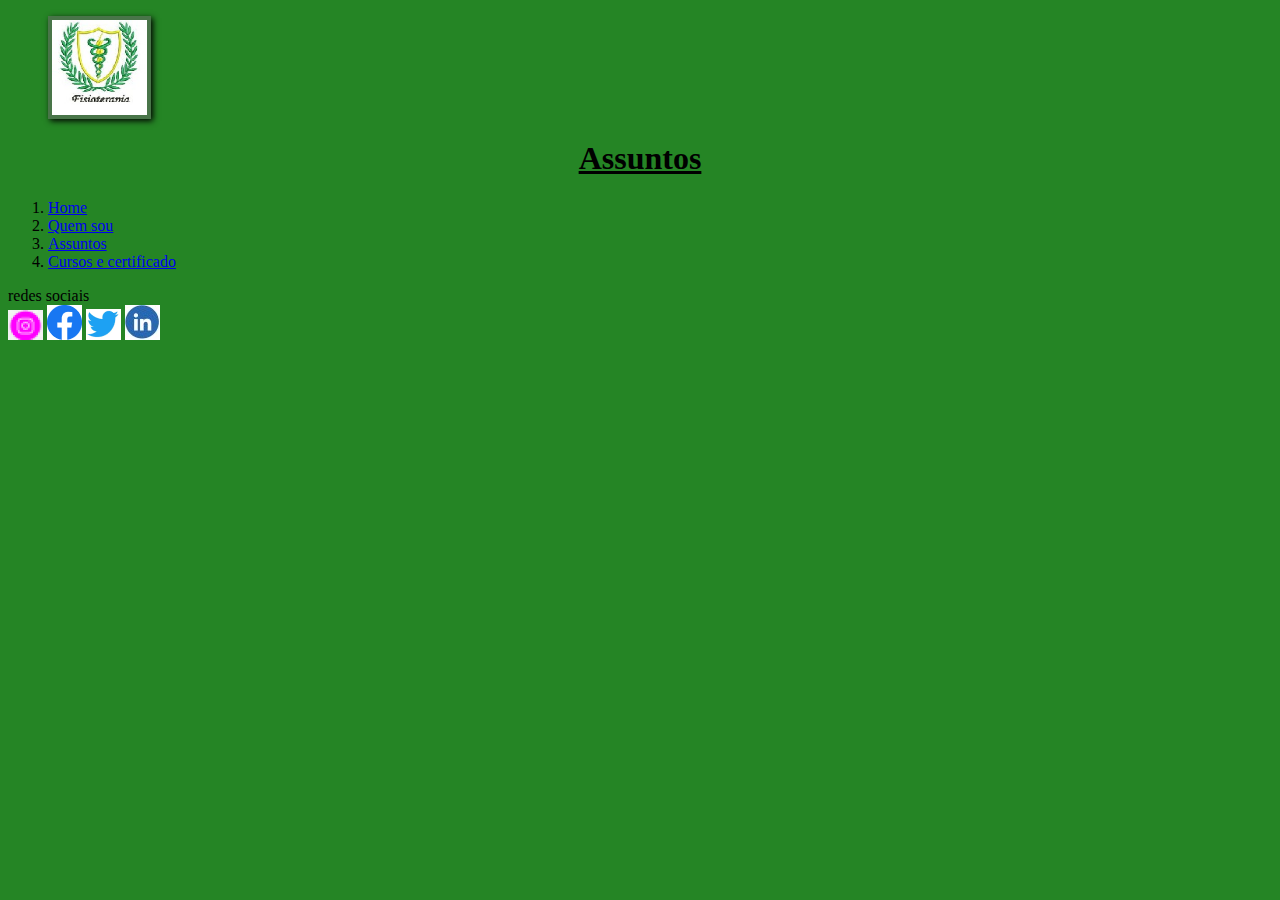
==== assuntos.html @ 8b95a11e "outras páginas" ====
<!DOCTYPE html>
<html lang="pt-br">
  <head>
    <title>Blog da Fisio</title>
    <meta charset="utf-8">
    <link rel="stylesheet" type="text/css" href="_stilos/style.css">
  </head>
  <body>
   <div id="interface">
    <header id="cabecalho">
      <figure class="logo">
    <img src="_imagens/fisio.jpg">
  </figure>
  <nav>
    <h1>Assuntos</h1>
    <ol>
    <li><a href="index.html">Home</a></li>
    <li><a href="quem_sou.html">Quem sou</a></li>
    <li><a href="assuntos.html">Assuntos</a></li>
   <li><a href="cursos.html">Cursos e certificado</a></li>
  </ol>
  </nav>
  </header>

  <body>

  <footer id="rodape">
    redes sociais<br>
    <a href="http://" target="_blank"><img src="_imagens/instagran.png"/></a>
    <a href="http://" target="_blank"><img src="_imagens/facebook.png"/></a>
    <a href="http://" target="_blank"><img src="_imagens/twitter.png"/></a>
    <a href="http://" target="_blank"><img src="_imagens/linkendi.jpg"/></a>
    </footer>
    </div>
      </body>
    </html>
---- _stilos/style.css ----
@charset "UTF-8";

body {
    background-color: rgb(37, 133, 37);
    size:5px;
}

p{
    font-family: 'Lucida Sans', 'Lucida Sans Regular', 'Lucida Grande', 'Lucida Sans Unicode', Geneva, Verdana, sans-serif;
    text-align: justify;
}

h1{
    text-align: center;
    text-decoration: underline;
}

h2{
    text-align: center;
}

h5{

    text-align: left;
    size: 2px;
}
/* Formatação de imagens com legendas*/

figure.foto-legenda{
    border: 4px solid rgba(104, 103, 103, 0.548);
    box-shadow: 2px 2px 6px black;
    width: 95px;
    height: 95px;
}
figure.foto-legenda img {
    width: 95px;
    height: 95px;
}
figure.foto-legenda figcaption{
    opacity: 0%;
    position: relative;
    top: -90px;
    background-color: rgba(0, 0, 0, .2);
    color: rgb(245, 244, 244);
    width: 95px;
    height: 86px;
    padding: none;
    box-sizing: border-box;
}
figure.foto-legenda:hover figcaption{
    opacity: 100%;
    transition: 3s;
    
}

figure.logo{
    border: 4px solid rgba(104, 103, 103, 0.548);
    box-shadow: 2px 2px 6px black;
    width: 95px;
    height: 95px;
}
    figure.logo img {
        width: 95px;
        height: 95px;
    }
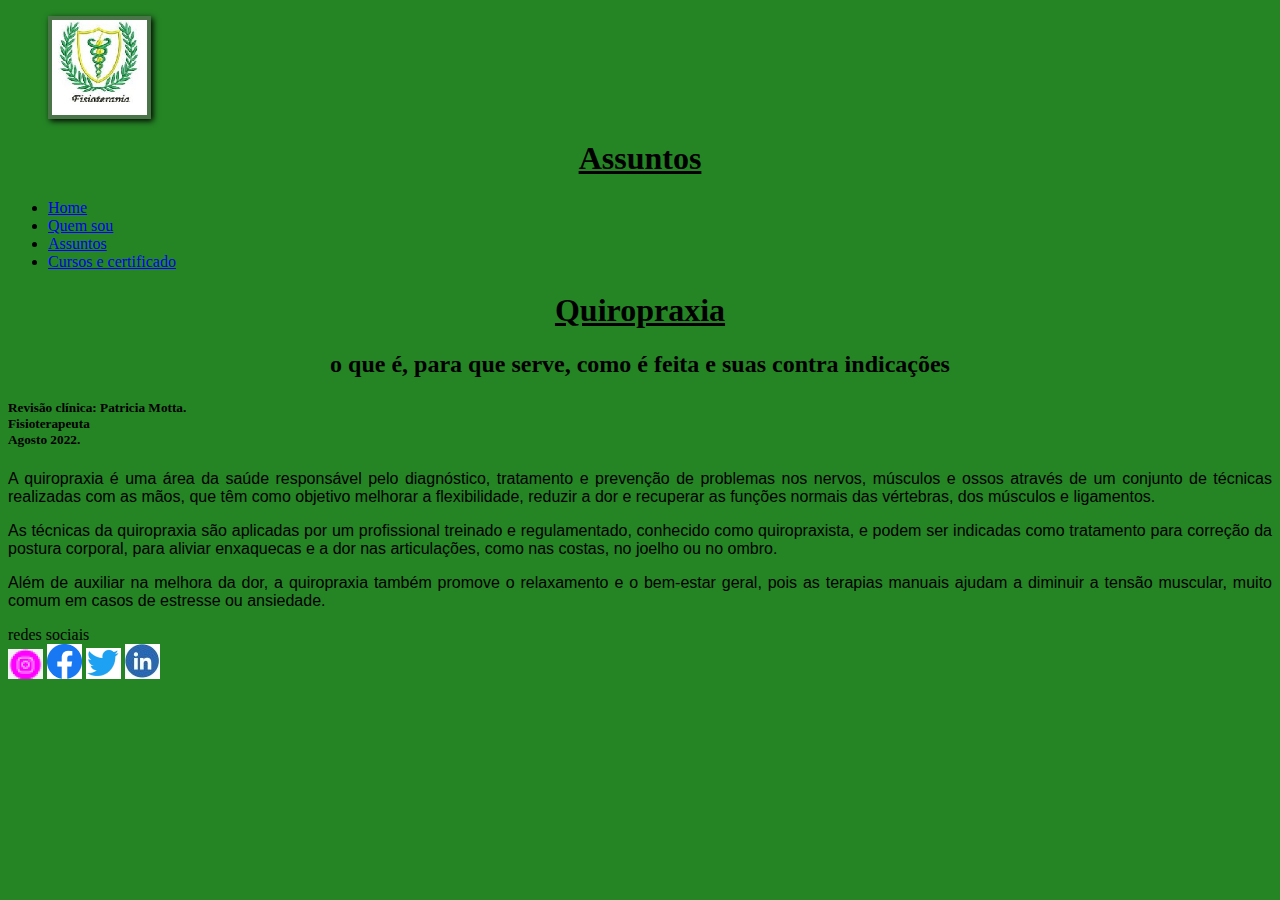
==== commit d491cd4a: "atualização" ====
--- a/assuntos.html
+++ b/assuntos.html
@@ -13,16 +13,28 @@
   </figure>
   <nav>
     <h1>Assuntos</h1>
-    <ol>
+    <ul>
     <li><a href="index.html">Home</a></li>
     <li><a href="quem_sou.html">Quem sou</a></li>
     <li><a href="assuntos.html">Assuntos</a></li>
    <li><a href="cursos.html">Cursos e certificado</a></li>
-  </ol>
+  </ul>
   </nav>
   </header>
 
-  <body>
+  <hgroup>
+    <h1>Quiropraxia</h1> 
+    <h2>o que é, para que serve, como é feita e suas contra indicações</h2>
+ <h5>Revisão clínica: Patricia Motta.<br>
+ Fisioterapeuta<br>
+ Agosto 2022.</h5>
+ </hgroup>
+ <p>A quiropraxia é uma área da saúde responsável pelo diagnóstico, tratamento e prevenção de problemas nos nervos, músculos e ossos através de um conjunto de técnicas realizadas com as mãos, que têm como objetivo melhorar a flexibilidade, reduzir a dor e recuperar as funções normais das vértebras, dos músculos e ligamentos.</p>
+ 
+ <p>As técnicas da quiropraxia são aplicadas por um profissional treinado e regulamentado, conhecido como quiropraxista, e podem ser indicadas como tratamento para correção da postura corporal, para aliviar enxaquecas e a dor nas articulações, como nas costas, no joelho ou no ombro.</p>
+ 
+ <p>Além de auxiliar na melhora da dor, a quiropraxia também promove o relaxamento e o bem-estar geral, pois as terapias manuais ajudam a diminuir a tensão muscular, muito comum em casos de estresse ou ansiedade.</p>
+ 
 
   <footer id="rodape">
     redes sociais<br>
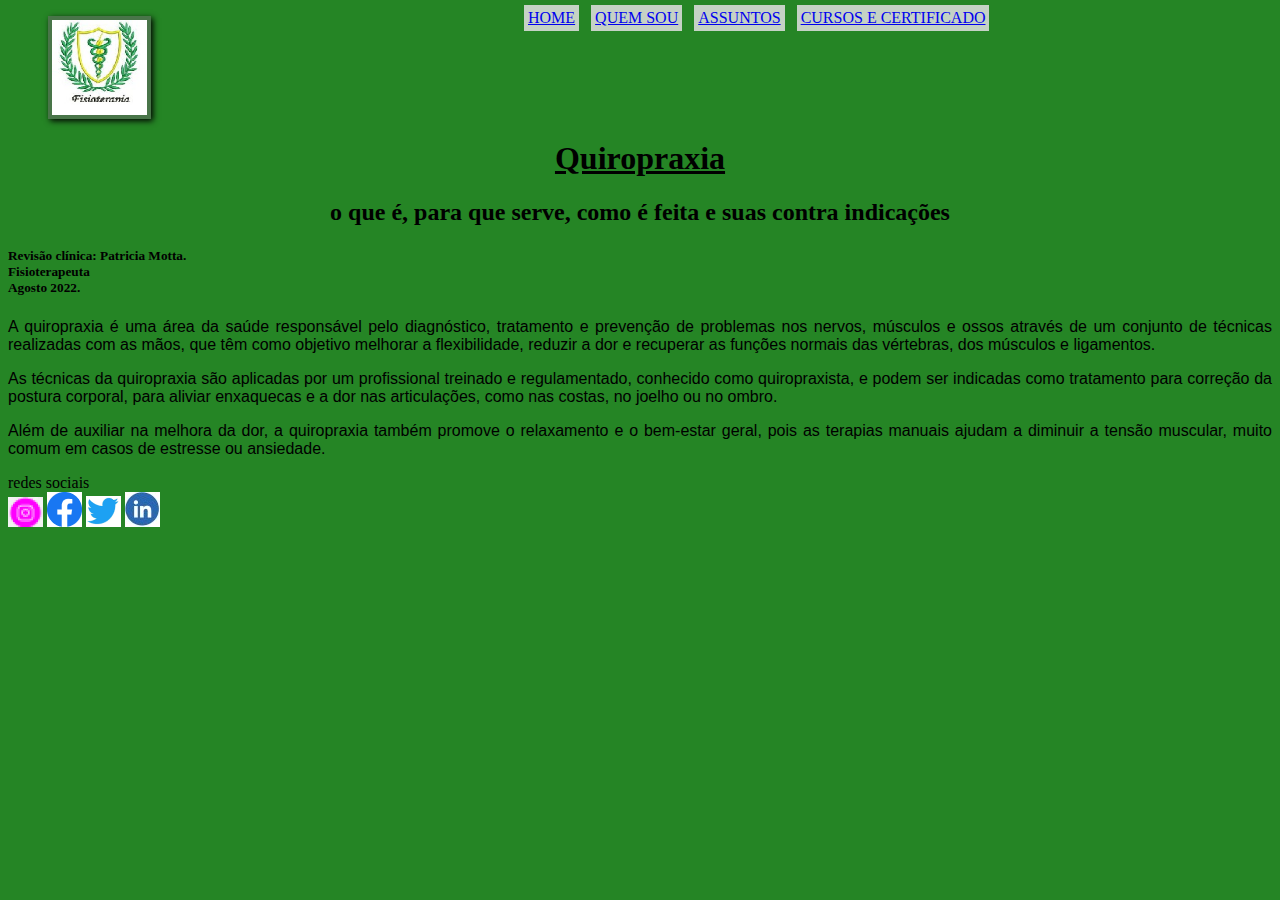
==== commit ab43d385: "atualização" ====
--- a/assuntos.html
+++ b/assuntos.html
@@ -11,7 +11,7 @@
       <figure class="logo">
     <img src="_imagens/fisio.jpg">
   </figure>
-  <nav>
+  <nav id="menu">
     <h1>Assuntos</h1>
     <ul>
     <li><a href="index.html">Home</a></li>
--- a/_stilos/style.css
+++ b/_stilos/style.css
@@ -62,4 +62,27 @@
     figure.logo img {
         width: 95px;
         height: 95px;
-    }+    }
+
+/* Formatação do menu de navegação, quando ultilizamos id colocamos para identificar '#' */
+nav#menu{
+    display: block;
+}
+nav#menu ul{
+    list-style: none;
+    text-transform: uppercase;
+    position: absolute;
+    top: -15px;
+    left: 480px;
+}
+
+nav#menu li{
+    display: inline-block;
+    background-color: #dddd;
+    padding: 4px;
+    margin: 4px;
+}
+
+nav#menu h1{
+    display: none;
+}
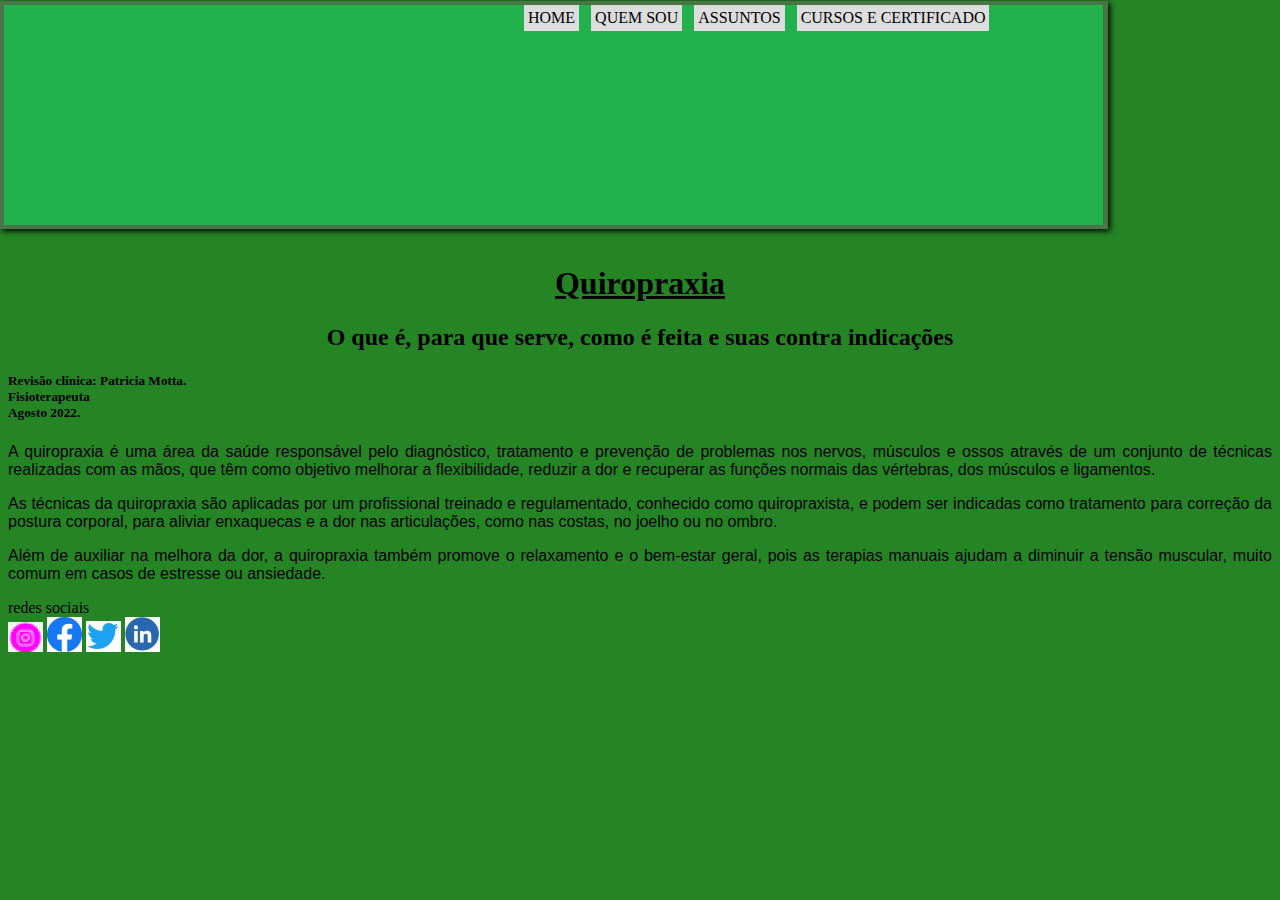
==== commit afd2745a: "modificação logo" ====
--- a/assuntos.html
+++ b/assuntos.html
@@ -9,7 +9,7 @@
    <div id="interface">
     <header id="cabecalho">
       <figure class="logo">
-    <img src="_imagens/fisio.jpg">
+    <img src="_imagens/LOGO.png">
   </figure>
   <nav id="menu">
     <h1>Assuntos</h1>
@@ -24,7 +24,7 @@
 
   <hgroup>
     <h1>Quiropraxia</h1> 
-    <h2>o que é, para que serve, como é feita e suas contra indicações</h2>
+    <h2>O que é, para que serve, como é feita e suas contra indicações</h2>
  <h5>Revisão clínica: Patricia Motta.<br>
  Fisioterapeuta<br>
  Agosto 2022.</h5>
--- a/_stilos/style.css
+++ b/_stilos/style.css
@@ -27,47 +27,57 @@
 /* Formatação de imagens com legendas*/
 
 figure.foto-legenda{
-    border: 4px solid rgba(104, 103, 103, 0.548);
-    box-shadow: 2px 2px 6px black;
-    width: 95px;
-    height: 95px;
+    border: 6px solid rgba(255, 254, 254, 0.993);
+    box-shadow: 2px 3px 6px black;
+    width: 150px;
+    height: 140px;
+    position: relative;
+    left: 350px;
 }
 figure.foto-legenda img {
-    width: 95px;
-    height: 95px;
+    width: 150px;
+    height: 140px;
 }
 figure.foto-legenda figcaption{
     opacity: 0%;
-    position: relative;
-    top: -90px;
-    background-color: rgba(0, 0, 0, .2);
-    color: rgb(245, 244, 244);
-    width: 95px;
-    height: 86px;
+    position: absolute;
+    top: 0px;
+    text-align: center;
+    background-color: rgba(5, 1, 1, 0.5);
+    color: rgb(170, 238, 198);
+    width: 150px;
+    height: 140px;
     padding: none;
     box-sizing: border-box;
 }
 figure.foto-legenda:hover figcaption{
     opacity: 100%;
     transition: 3s;
-    
 }
 
 figure.logo{
     border: 4px solid rgba(104, 103, 103, 0.548);
     box-shadow: 2px 2px 6px black;
-    width: 95px;
-    height: 95px;
+    width: 1100px;
+    height: 220px;
+    position: relative;
+    top: -15px;
+    left: -48px;
 }
-    figure.logo img {
-        width: 95px;
-        height: 95px;
-    }
+figure.logo img {
+        width: 1099px;
+        height: 220px;
+        position: relative;
+        top: 0px;
+        left: 0px;
+ }
 
 /* Formatação do menu de navegação, quando ultilizamos id colocamos para identificar '#' */
+
 nav#menu{
     display: block;
 }
+
 nav#menu ul{
     list-style: none;
     text-transform: uppercase;
@@ -78,11 +88,25 @@
 
 nav#menu li{
     display: inline-block;
-    background-color: #dddd;
+    background-color: #dddddd;
     padding: 4px;
     margin: 4px;
+    transition: .5s;
 }
 
+nav#menu li:hover{
+    background-color: #606060;
+    
+}
 nav#menu h1{
     display: none;
 }
+nav#menu a{
+    color: #000000;
+    text-decoration: none;
+}
+
+nav#menu a:hover{
+    color: white;
+    text-decoration: underline;
+}
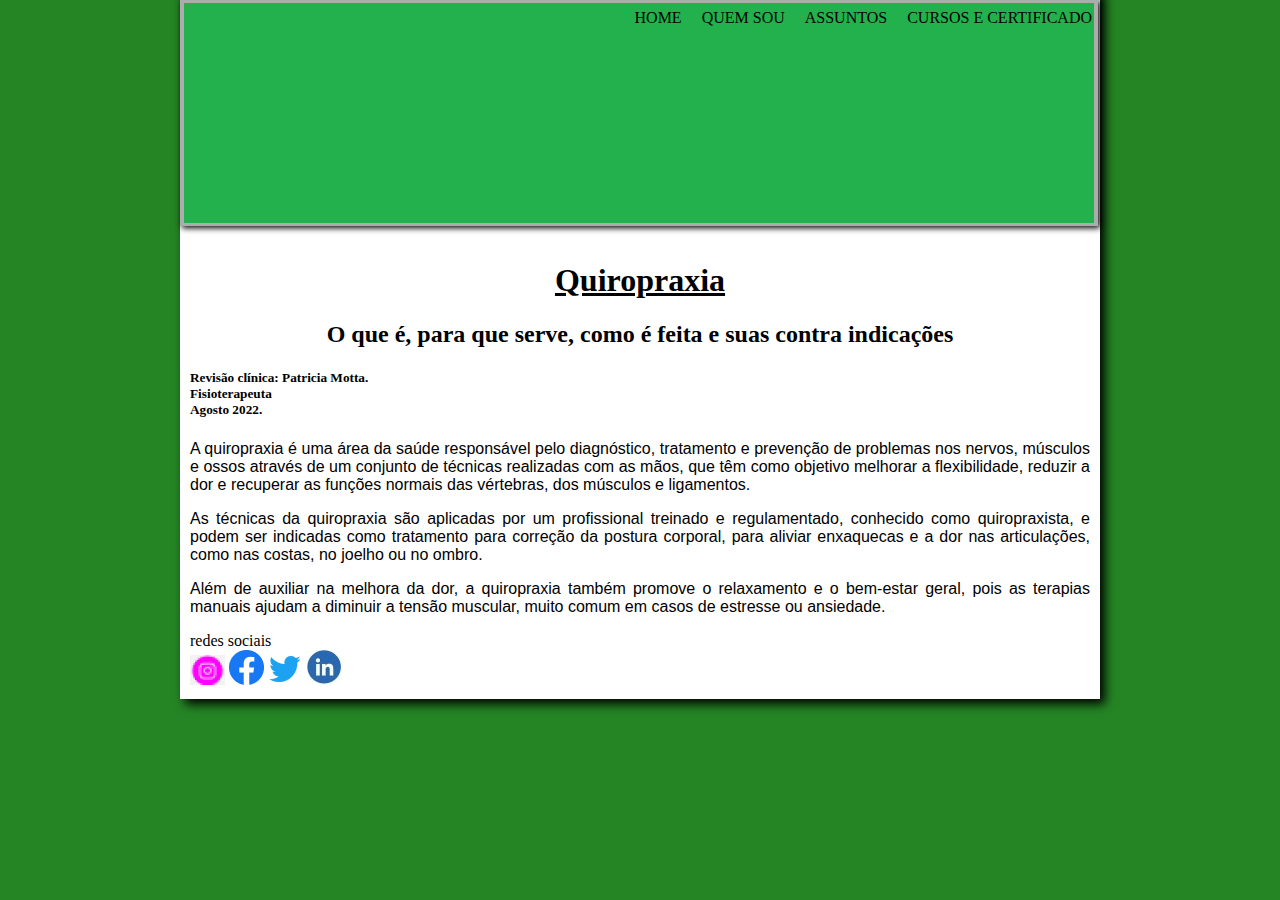
==== commit a472dc1a: "atualização do body" ====
--- a/assuntos.html
+++ b/assuntos.html
@@ -6,7 +6,7 @@
     <link rel="stylesheet" type="text/css" href="_stilos/style.css">
   </head>
   <body>
-   <div id="interface">
+  <div id="interface">
     <header id="cabecalho">
       <figure class="logo">
     <img src="_imagens/LOGO.png">
@@ -43,6 +43,6 @@
     <a href="http://" target="_blank"><img src="_imagens/twitter.png"/></a>
     <a href="http://" target="_blank"><img src="_imagens/linkendi.jpg"/></a>
     </footer>
-    </div>
-      </body>
-    </html>+  </div>
+    </body>
+</html>--- a/_stilos/style.css
+++ b/_stilos/style.css
@@ -2,12 +2,21 @@
 
 body {
     background-color: rgb(37, 133, 37);
-    size:5px;
+    
+}
+
+div#interface{
+    width: 900px;
+    background-color: #ffffff;
+    padding: 10px;
+    margin: -20px auto 0px auto;
+    box-shadow: 5px 5px 10px black;
 }
 
 p{
-    font-family: 'Lucida Sans', 'Lucida Sans Regular', 'Lucida Grande', 'Lucida Sans Unicode', Geneva, Verdana, sans-serif;
+    font-family: 'Franklin Gothic Medium', 'Arial Narrow', Arial, sans-serif;
     text-align: justify;
+    size: 1px;
 }
 
 h1{
@@ -20,9 +29,7 @@
 }
 
 h5{
-
     text-align: left;
-    size: 2px;
 }
 /* Formatação de imagens com legendas*/
 
@@ -58,14 +65,14 @@
 figure.logo{
     border: 4px solid rgba(104, 103, 103, 0.548);
     box-shadow: 2px 2px 6px black;
-    width: 1100px;
-    height: 220px;
+    width: 910px;
+    height: 219px;
     position: relative;
     top: -15px;
-    left: -48px;
+    left: -50px;
 }
 figure.logo img {
-        width: 1099px;
+        width: 910px;
         height: 220px;
         position: relative;
         top: 0px;
@@ -83,20 +90,19 @@
     text-transform: uppercase;
     position: absolute;
     top: -15px;
-    left: 480px;
+    right: 180px;
 }
 
 nav#menu li{
     display: inline-block;
-    background-color: #dddddd;
+    background-color: transparent;
     padding: 4px;
     margin: 4px;
-    transition: .5s;
+    transition: .8s;
 }
 
 nav#menu li:hover{
     background-color: #606060;
-    
 }
 nav#menu h1{
     display: none;
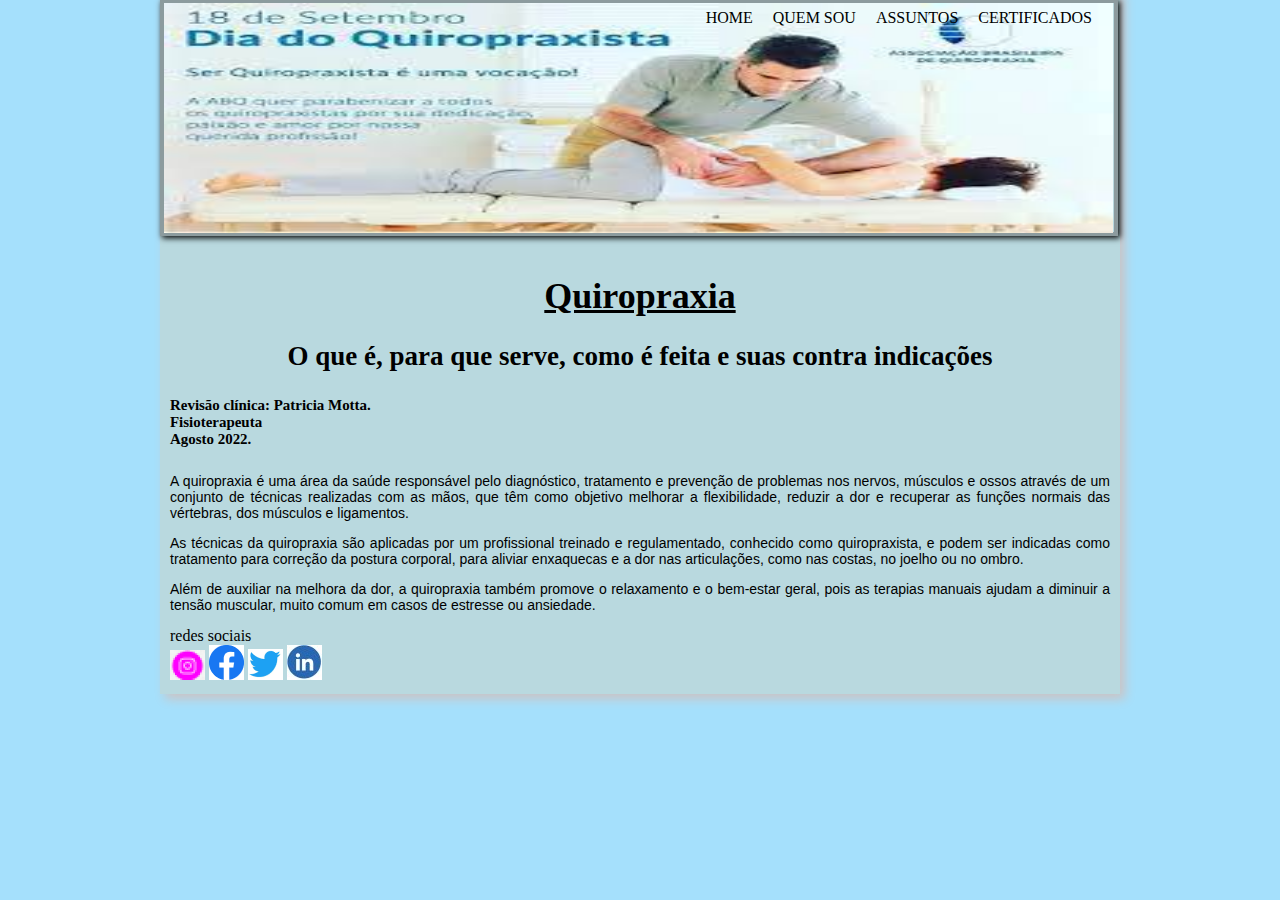
==== commit 42eed0c6: "atualização de imagens e cores" ====
--- a/assuntos.html
+++ b/assuntos.html
@@ -9,7 +9,7 @@
   <div id="interface">
     <header id="cabecalho">
       <figure class="logo">
-    <img src="_imagens/LOGO.png">
+    <img src="_imagens/quiro.jpg">
   </figure>
   <nav id="menu">
     <h1>Assuntos</h1>
@@ -17,7 +17,7 @@
     <li><a href="index.html">Home</a></li>
     <li><a href="quem_sou.html">Quem sou</a></li>
     <li><a href="assuntos.html">Assuntos</a></li>
-   <li><a href="cursos.html">Cursos e certificado</a></li>
+   <li><a href="cursos.html">Certificados</a></li>
   </ul>
   </nav>
   </header>
--- a/_stilos/style.css
+++ b/_stilos/style.css
@@ -1,22 +1,26 @@
 @charset "UTF-8";
 
 body {
-    background-color: rgb(37, 133, 37);
+    background-color: rgb(165, 224, 252);
     
 }
 
 div#interface{
-    width: 900px;
-    background-color: #ffffff;
+    width: 940px;
+    background-color: #c2d4d0a9;
     padding: 10px;
     margin: -20px auto 0px auto;
-    box-shadow: 5px 5px 10px black;
+    box-shadow: 5px 5px 10px rgb(204, 195, 195);
+}
+
+hgroup{
+    font-size: 18px;
 }
 
 p{
-    font-family: 'Franklin Gothic Medium', 'Arial Narrow', Arial, sans-serif;
+    font-family: 'Arial Narrow', Arial, sans-serif;
     text-align: justify;
-    size: 1px;
+    font-size: 14px;
 }
 
 h1{
@@ -31,6 +35,8 @@
 h5{
     text-align: left;
 }
+
+
 /* Formatação de imagens com legendas*/
 
 figure.foto-legenda{
@@ -59,21 +65,21 @@
 }
 figure.foto-legenda:hover figcaption{
     opacity: 100%;
-    transition: 3s;
+    transition: 1s;
 }
 
 figure.logo{
     border: 4px solid rgba(104, 103, 103, 0.548);
     box-shadow: 2px 2px 6px black;
-    width: 910px;
-    height: 219px;
+    width: 950px;
+    height: 229px;
     position: relative;
     top: -15px;
     left: -50px;
 }
 figure.logo img {
-        width: 910px;
-        height: 220px;
+        width: 949px;
+        height: 230px;
         position: relative;
         top: 0px;
         left: 0px;
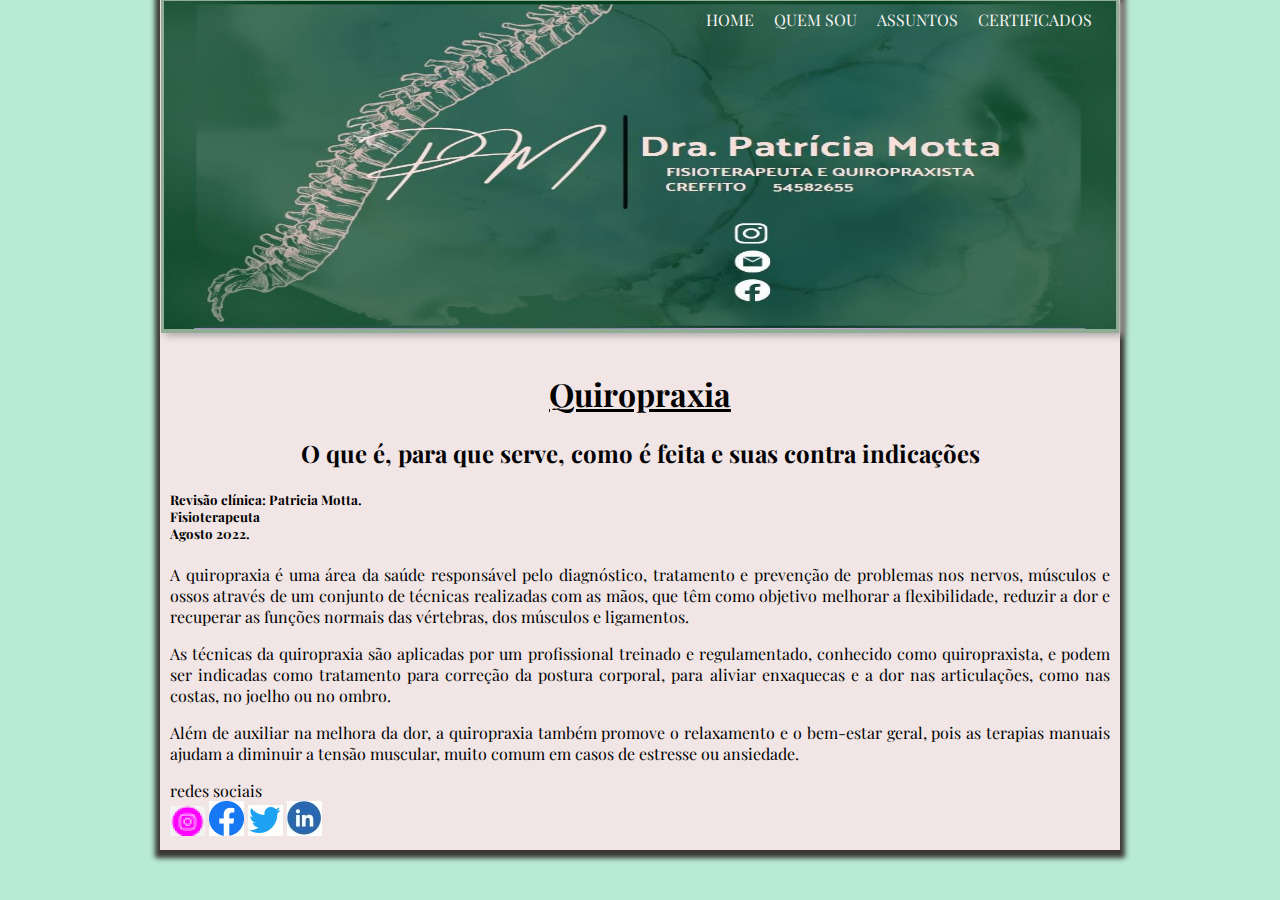
==== commit 975b3b3f: "atualização da pasta" ====
--- a/assuntos.html
+++ b/assuntos.html
@@ -4,12 +4,13 @@
     <title>Blog da Fisio</title>
     <meta charset="utf-8">
     <link rel="stylesheet" type="text/css" href="_stilos/style.css">
+    <link rel="preconnect" href="https://fonts.googleapis.com"><link rel="preconnect" href="https://fonts.gstatic.com" crossorigin><link href="https://fonts.googleapis.com/css2?family=Playfair+Display:wght@500&display=swap" rel="stylesheet">
   </head>
   <body>
   <div id="interface">
     <header id="cabecalho">
       <figure class="logo">
-    <img src="_imagens/quiro.jpg">
+    <img src="_imagens/logo3.jpg">
   </figure>
   <nav id="menu">
     <h1>Assuntos</h1>
--- a/_stilos/style.css
+++ b/_stilos/style.css
@@ -1,38 +1,45 @@
 @charset "UTF-8";
 
 body {
-    background-color: rgb(165, 224, 252);
+    background-color: rgb(183, 235, 211);
+    
     
 }
 
 div#interface{
+    font-family: 'Playfair Display', serif;
     width: 940px;
-    background-color: #c2d4d0a9;
+    background-color: #f1e5e5;
     padding: 10px;
-    margin: -20px auto 0px auto;
-    box-shadow: 5px 5px 10px rgb(204, 195, 195);
+    margin: -19px auto 0px auto;
+    box-shadow: 0px 3px 5px 5px rgb(58, 54, 54);
 }
 
 hgroup{
-    font-size: 18px;
+    font-family: 'Playfair Display', serif;
+    font-size: 16px;
+    
 }
 
 p{
-    font-family: 'Arial Narrow', Arial, sans-serif;
+    font-family: 'Playfair Display', serif;
     text-align: justify;
-    font-size: 14px;
+    font-size: 16px;
 }
 
 h1{
+    font-family: 'Playfair Display', serif;
     text-align: center;
     text-decoration: underline;
 }
 
 h2{
+    font-family: 'Playfair Display', serif;
     text-align: center;
 }
 
 h5{
+    font-family: 'Playfair Display', serif;
     text-align: left;
 }
 
@@ -69,20 +76,20 @@
 }
 
 figure.logo{
-    border: 4px solid rgba(104, 103, 103, 0.548);
-    box-shadow: 2px 2px 6px black;
+    border: 4px solid rgba(68, 128, 86, 0.548);
+    box-shadow: 4px 3px 7px rgb(175, 171, 171);
     width: 950px;
-    height: 229px;
+    height: 328px;
     position: relative;
-    top: -15px;
-    left: -50px;
+    top: -18px;
+    left: -49px;
 }
 figure.logo img {
-        width: 949px;
-        height: 230px;
+        width: 952px;
+        height: 328px;
         position: relative;
         top: 0px;
-        left: 0px;
+        left: -1px;
  }
 
 /* Formatação do menu de navegação, quando ultilizamos id colocamos para identificar '#' */
@@ -101,24 +108,24 @@
 
 nav#menu li{
     display: inline-block;
-    background-color: transparent;
+    background-color: none;
     padding: 4px;
     margin: 4px;
-    transition: .8s;
+    transition: 1.2s;
 }
 
 nav#menu li:hover{
-    background-color: #606060;
+    background-color: #ffffff;
 }
 nav#menu h1{
     display: none;
 }
 nav#menu a{
-    color: #000000;
+    color: #f8f4f4;
     text-decoration: none;
 }
 
 nav#menu a:hover{
-    color: white;
+    color: rgb(8, 8, 8);
     text-decoration: underline;
 }
